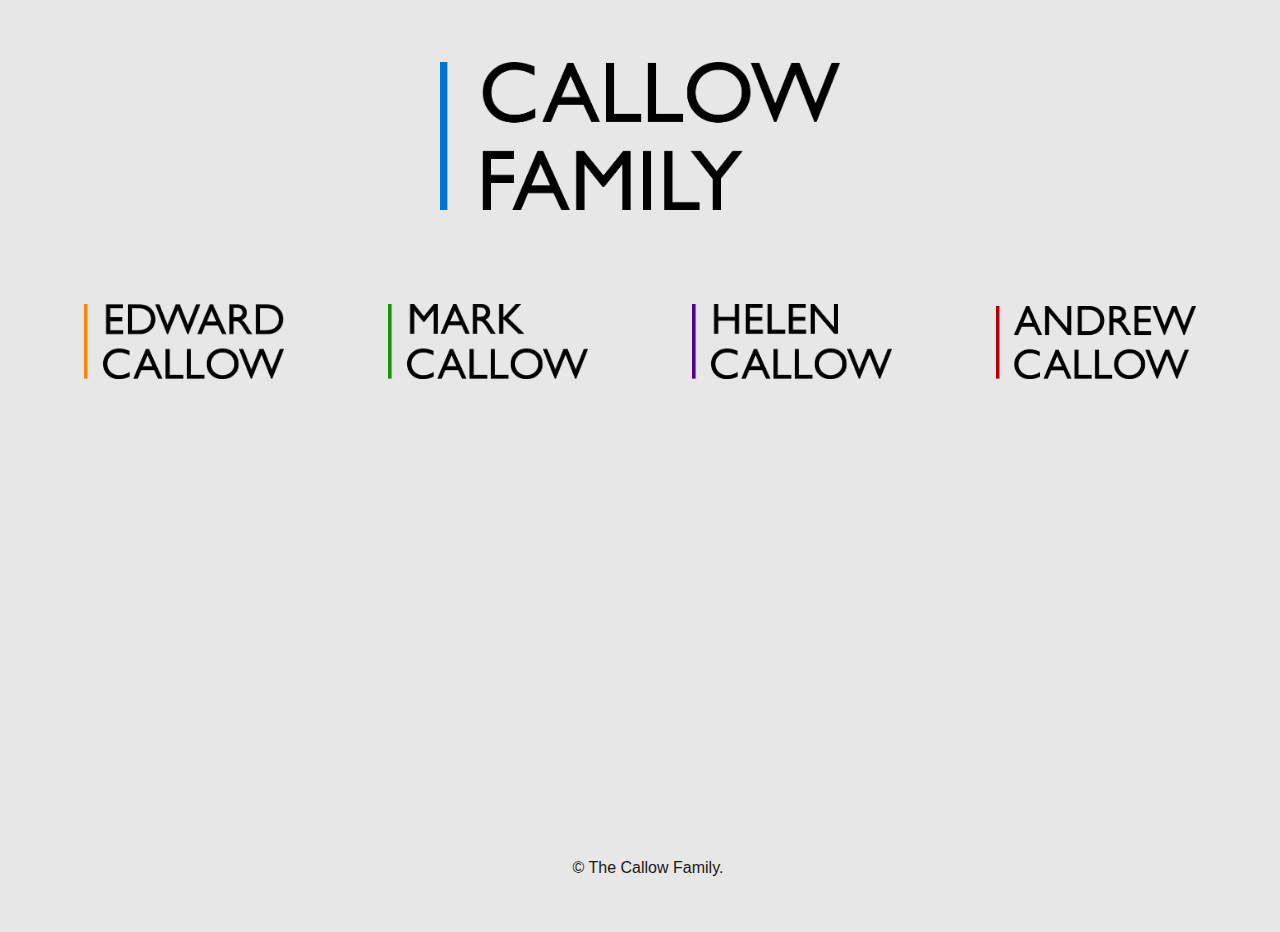
==== index.html @ 678a9a80 "Upload site" ====
<!DOCTYPE html>
<html>
	<head>
		<title>Callow Family</title>
		<meta name="viewport" content="width=device-width, initial-scale=1.0, user-scalable=no"">
		<link rel="shortcut icon" href="favicon.ico"/>
		<link rel="stylesheet" type="text/css" href="css/common.css">
	</head>
	<body>
		<center>
			<br/><br/><br/>
			<img src="images/callow.png" width="400">
			<br/><br/><br/><br/><br/><br/>
			<img src="images/edward.png" width="200" hspace="50">
			<img src="images/mark.png" width="200" hspace="50">
			<img src="images/helen.png" width="200" hspace="50">
			<img src="images/andrew.png" width="200" hspace="50">		
			<footer id="footer">
				<span class="copyright">&copy; The Callow Family.</span>
			</footer>
		</center>
	</body>
</html>
---- css/common.css ----
@font-face {
	font-family: Proxima Nova;
	src: url(fonts/ProximaNova.otf);
}
@font-face {
	font-family: Proxima Nova Th;
	src: url(fonts/ProximaNova-Thin.otf);
	font-weight: Thin;
}

body {
	background-color: #E7E7E7;
	color: #181818;
	overflow: hidden;
	/*background-color: #E7E7E7;
	color: #181818;*/
	/*font-family: "Proxima Nova", Cabin, Helvetica, Arial, Sans-Serif;*/
}

h1 {
	text-transform: uppercase;
	text-align: center;
	font-size: 3em;
	font-family: "Proxima Nova", Cabin, Helvetica, Arial, Sans-Serif;
}

img.image {
	display: block;
	width:100%;
	max-width: 200px;
	margin-left: auto;
    margin-right: auto;
}

a {
	color: inherit;
}

#footer {
	bottom: 0;
	height: 6em;
	line-height: 8em;
	position: absolute;
	text-align: center;
	width: 100%;
	font-family: "Proxima Nova Th", "Proxima Nova", Cabin, Helvetica, Arial, Sans-Serif;
}
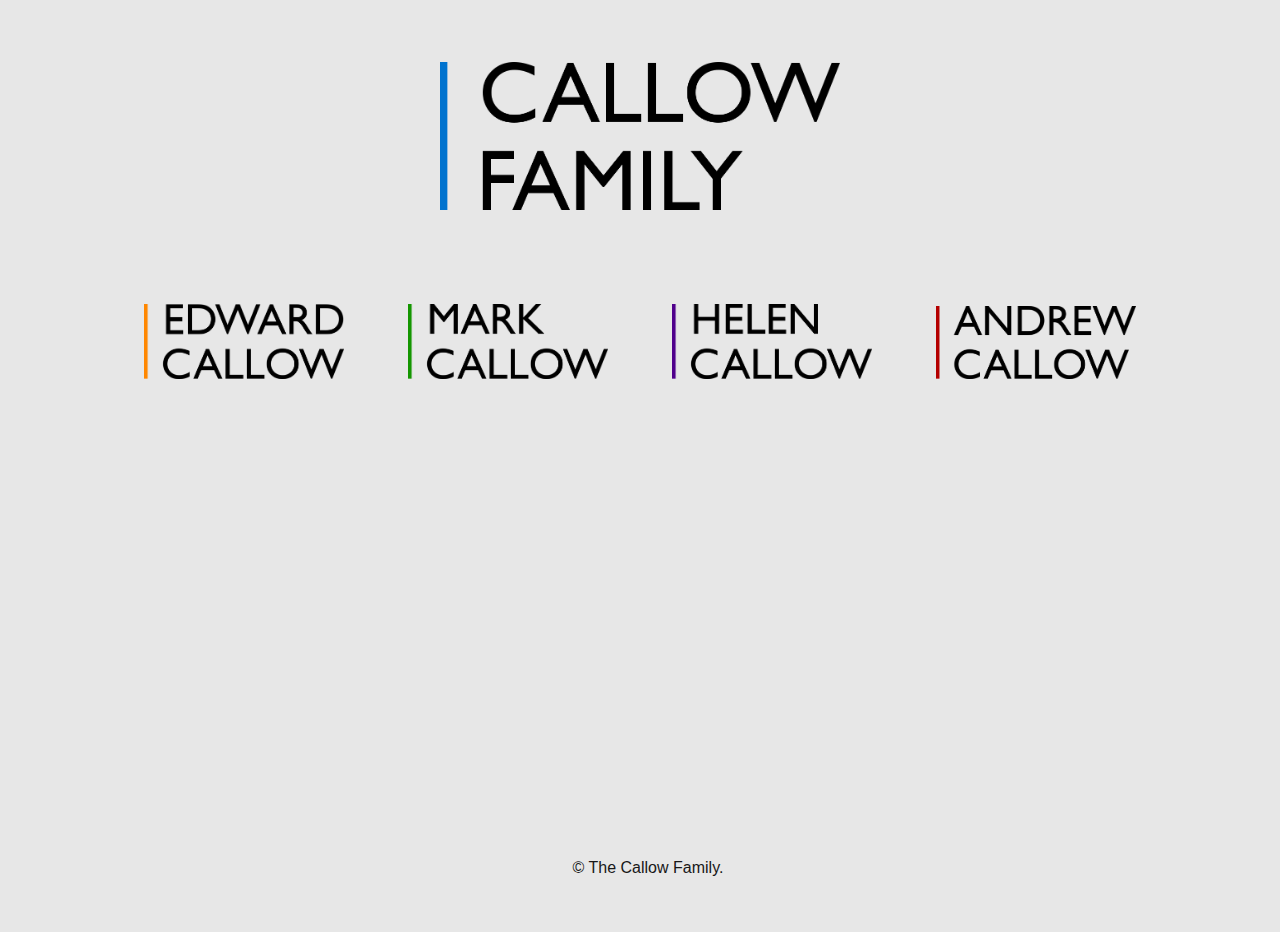
==== commit b7e5c59d: "Update index.html" ====
--- a/index.html
+++ b/index.html
@@ -11,13 +11,13 @@
 			<br/><br/><br/>
 			<img src="images/callow.png" width="400">
 			<br/><br/><br/><br/><br/><br/>
-			<img src="images/edward.png" width="200" hspace="50">
-			<img src="images/mark.png" width="200" hspace="50">
-			<img src="images/helen.png" width="200" hspace="50">
-			<img src="images/andrew.png" width="200" hspace="50">		
+			<img src="images/edward.png" width="200" hspace="30">
+			<img src="images/mark.png" width="200" hspace="30">
+			<img src="images/helen.png" width="200" hspace="30">
+			<img src="images/andrew.png" width="200" hspace="30">		
 			<footer id="footer">
 				<span class="copyright">&copy; The Callow Family.</span>
 			</footer>
 		</center>
 	</body>
-</html>+</html>
